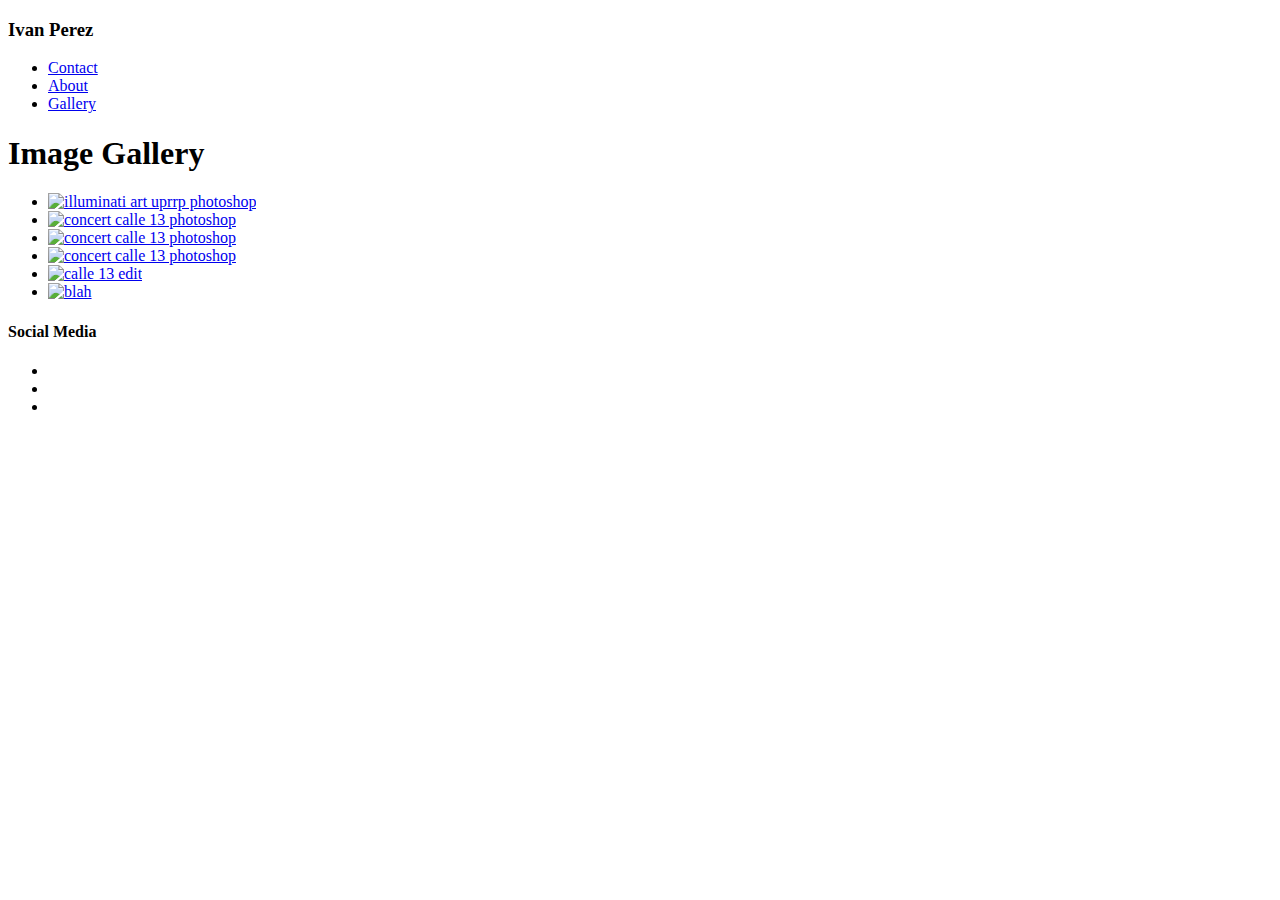
==== html/index.html @ 6ccb08e2 "First commit" ====
<!DOCTYPE html>
<html>
  <head>
    <meta charset="utf-8">
    <title>Ivan Perez | Designer Extraordinaire</title>
  <link rel="stylesheet" href="C:\Users\Alejandro\Desktop\Programming\JavaScript Apps\Ivans Page\css\style.css">
  </head>
  <body>


<header>

    <div id="logo-div">
      <h3 class= "ivanBrand">Ivan Perez</h3>
    </div>
     
       <div id = "nav-sidebar">
         <nav role="navigation">
         <ul id ="nav">

           <li><a href="contact.html">Contact</a></li>
           <li><a href="about.html">About</a></li>
           <li><a href="index.html">Gallery</a></li>
         </ul>
       </nav>
     </div>

</header>

    <div id="imageGallery">
      <h1 id="imageGalleryHeading">Image Gallery</h1>

      <ul id = "imageGallery-ul">
        <li>
          <a href="C:\Users\Alejandro\Desktop\Programming\JavaScript Apps\Ivans Page\images\uprrp illuminati final2.jpg">
            <img src="C:\Users\Alejandro\Desktop\Programming\JavaScript Apps\Ivans Page\images\uprrp illuminati final2.jpg" alt="illuminati art uprrp photoshop" />
          </a>

        </li>
        <li>
          <a href="C:\Users\Alejandro\Desktop\Programming\JavaScript Apps\Ivans Page\images\Q9ibFbA.png">
            <img src="C:\Users\Alejandro\Desktop\Programming\JavaScript Apps\Ivans Page\images\Q9ibFbA.png" alt="concert calle 13 photoshop" />
          </a>
        </li>
        <li>
          <a href="C:\Users\Alejandro\Desktop\Programming\JavaScript Apps\Ivans Page\images\2014-05-24 06.40.51-1 copy.jpg">
            <img src="C:\Users\Alejandro\Desktop\Programming\JavaScript Apps\Ivans Page\images\2014-05-24 06.40.51-1 copy.jpg" alt="concert calle 13 photoshop" />
          </a>

        </li>
        <li>
          <a href="C:\Users\Alejandro\Desktop\Programming\JavaScript Apps\Ivans Page\images\2014-12-06 23.28.01.jpg">
            <img src="C:\Users\Alejandro\Desktop\Programming\JavaScript Apps\Ivans Page\images\2014-12-06 23.28.01.jpg" alt="concert calle 13 photoshop" />
          </a>

        </li>
        <li>
          <a href="C:\Users\Alejandro\Desktop\Programming\JavaScript Apps\Ivans Page\images\Calle13 edit.jpg">
            <img src="C:\Users\Alejandro\Desktop\Programming\JavaScript Apps\Ivans Page\images\Calle13 edit.jpg" alt="calle 13 edit" />
          </a>

          </li>
        <li>
          <a href="C:\Users\Alejandro\Desktop\Programming\JavaScript Apps\Ivans Page\images\uprrp illuminati final2.jpg">
            <img src="C:\Users\Alejandro\Desktop\Programming\JavaScript Apps\Ivans Page\images\uprrp illuminati final2.jpg" alt="blah" />
          </a>

          </li>
      </ul>
    </div>
    <div id = "imageGalleryFooter" >
      <footer >
        <h4 class="_14">Social Media</h4>

								<ul class="social-icons">
									<li><a href="" class="social-icon"> <i class="fa fa-facebook"></i></a></li>
									<li><a href="" class="social-icon"> <i class="fa fa-twitter"></i></a></li>
									<li><a href="" class="social-icon"> <i class="fa fa-google-plus"></i></a></li>
                </ul>
              </footer>
      </div>
      <script src="http://ajax.googleapis.com/ajax/libs/jquery/1.8.2/jquery.min.js"></script>
      <script src ="C:\Users\Alejandro\Desktop\Programming\JavaScript Apps\Ivans Page\js\responsive.js"></script>

    </body>
</html>
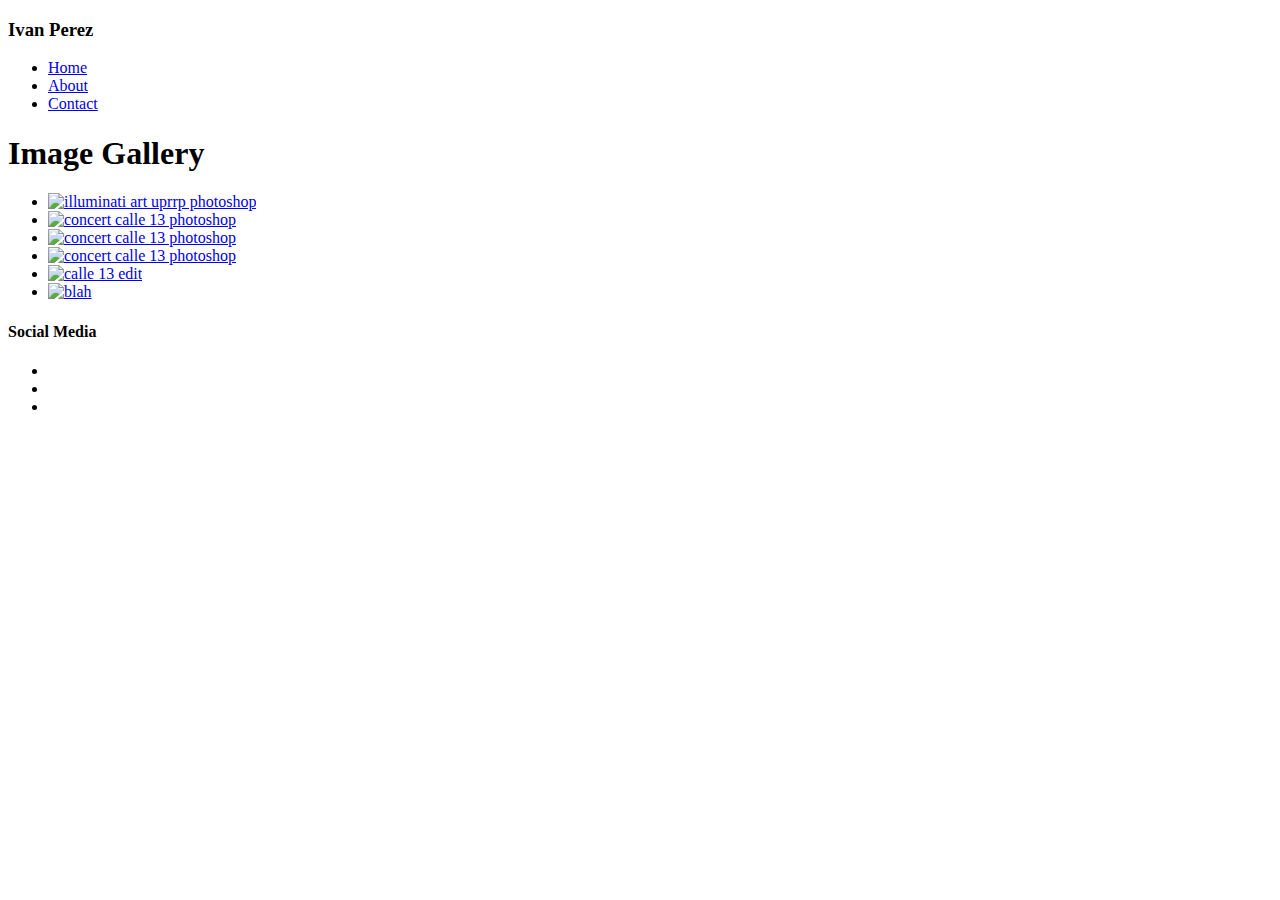
==== commit acffc8f1: "commiting the first changes to the navigation" ====
--- a/html/index.html
+++ b/html/index.html
@@ -7,24 +7,17 @@
   </head>
   <body>
 
-
 <header>
-
-    <div id="logo-div">
-      <h3 class= "ivanBrand">Ivan Perez</h3>
-    </div>
-     
-       <div id = "nav-sidebar">
-         <nav role="navigation">
-         <ul id ="nav">
-
-           <li><a href="contact.html">Contact</a></li>
-           <li><a href="about.html">About</a></li>
-           <li><a href="index.html">Gallery</a></li>
-         </ul>
-       </nav>
-     </div>
-
+  <h3 id = "ivan-logo">Ivan Perez</h3>
+  <nav>
+    <ul>
+      <li><a href="#">Home</a></li>
+      <li><a href="#">About</a></li>
+      <li><a href="#">Contact</a></li>
+    </ul>
+  </nav>
+<section>
+  
 </header>
 
     <div id="imageGallery">
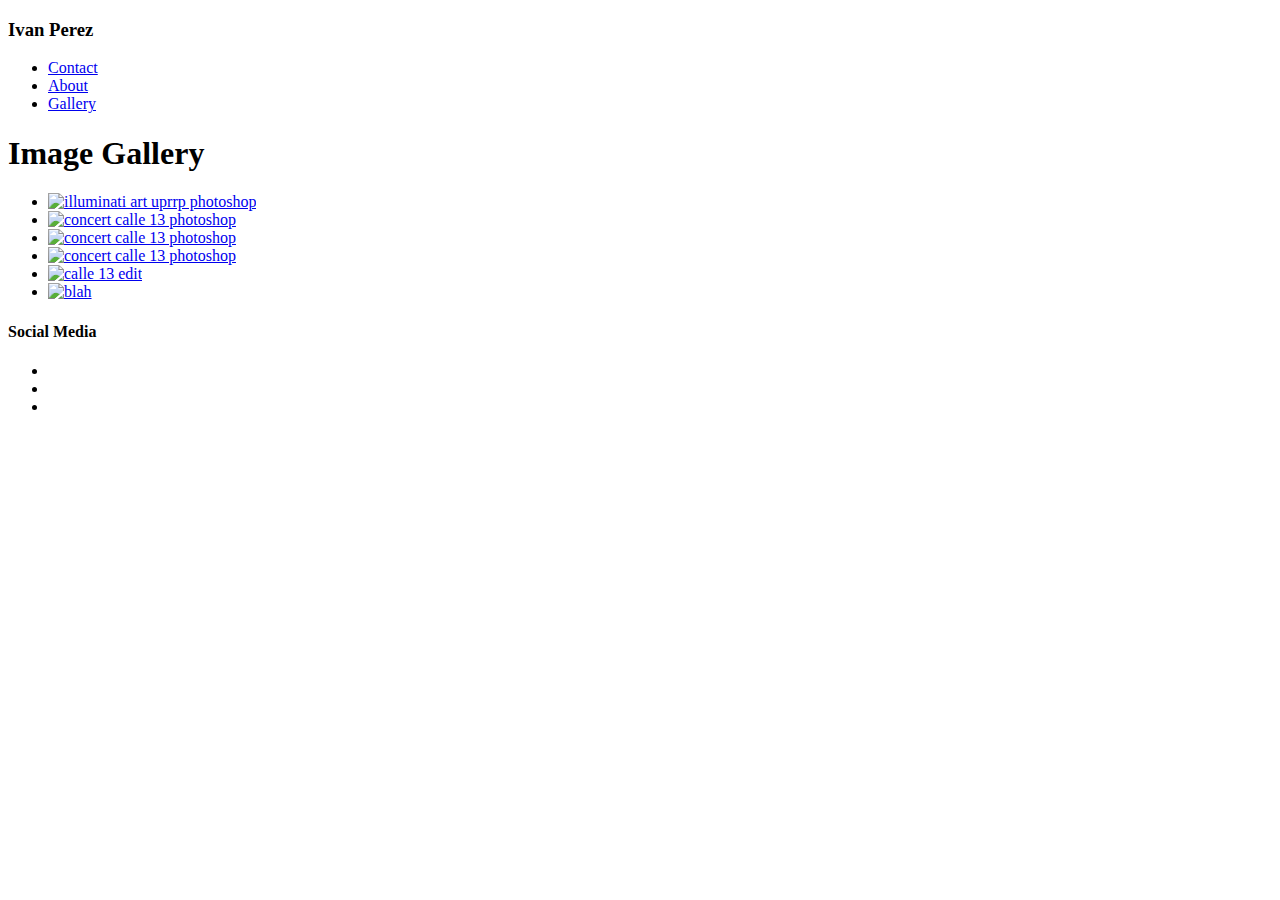
==== commit 77e53e2f: "This is the commit with the navigation completed." ====
--- a/html/index.html
+++ b/html/index.html
@@ -3,21 +3,31 @@
   <head>
     <meta charset="utf-8">
     <title>Ivan Perez | Designer Extraordinaire</title>
+    <link href='https://fonts.googleapis.com/css?family=Great+Vibes' rel='stylesheet' type='text/css'>
+      <link rel="stylesheet" href="C:\Users\Alejandro\Desktop\SlickNav-master\dist\slicknav.min.css">
   <link rel="stylesheet" href="C:\Users\Alejandro\Desktop\Programming\JavaScript Apps\Ivans Page\css\style.css">
+
   </head>
   <body>
 
+
 <header>
-  <h3 id = "ivan-logo">Ivan Perez</h3>
-  <nav>
-    <ul>
-      <li><a href="#">Home</a></li>
-      <li><a href="#">About</a></li>
-      <li><a href="#">Contact</a></li>
-    </ul>
-  </nav>
-<section>
-  
+
+    <div id="logo-div">
+      <h3 class= "ivanBrand">Ivan Perez</h3>
+    </div>
+
+       <div id = "nav-sidebar">
+         <nav role="navigation">
+         <ul id ="menu">
+
+           <li><a href="contact.html">Contact</a></li>
+           <li><a href="about.html">About</a></li>
+           <li><a href="index.html">Gallery</a></li>
+         </ul>
+       </nav>
+     </div>
+
 </header>
 
     <div id="imageGallery">
@@ -73,6 +83,9 @@
               </footer>
       </div>
       <script src="http://ajax.googleapis.com/ajax/libs/jquery/1.8.2/jquery.min.js"></script>
+
+      <script src="C:\Users\Alejandro\Desktop\SlickNav-master\dist\jquery.slicknav.min.js"></script>
+
       <script src ="C:\Users\Alejandro\Desktop\Programming\JavaScript Apps\Ivans Page\js\responsive.js"></script>
 
     </body>
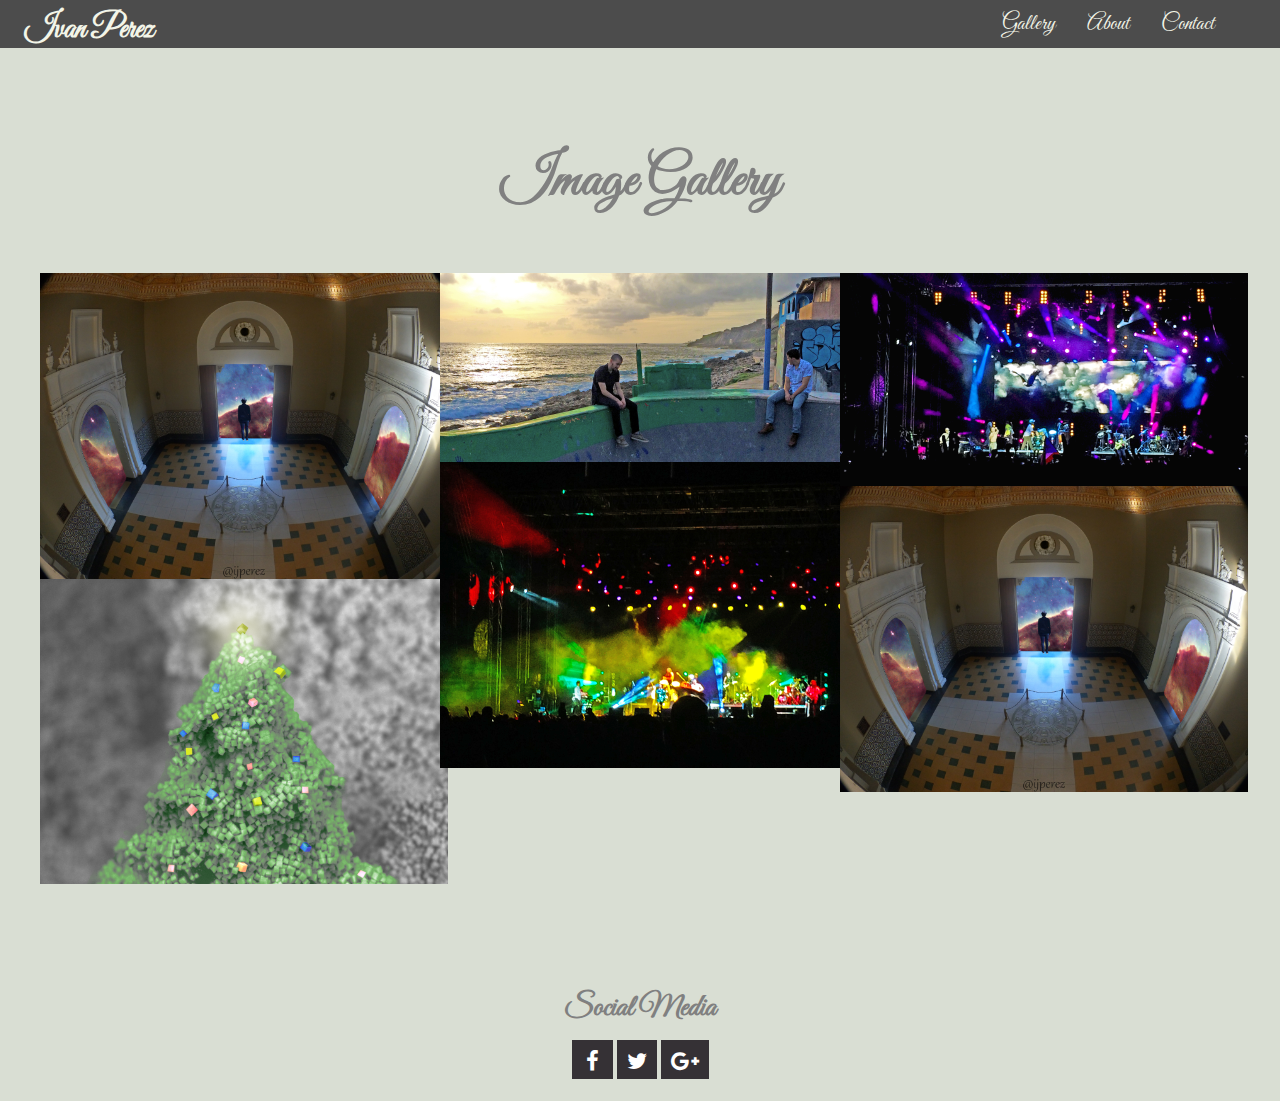
==== commit b7918c99: "Corrected file paths." ====
--- a/html/index.html
+++ b/html/index.html
@@ -4,89 +4,95 @@
     <meta charset="utf-8">
     <title>Ivan Perez | Designer Extraordinaire</title>
     <link href='https://fonts.googleapis.com/css?family=Great+Vibes' rel='stylesheet' type='text/css'>
-      <link rel="stylesheet" href="C:\Users\Alejandro\Desktop\SlickNav-master\dist\slicknav.min.css">
-  <link rel="stylesheet" href="C:\Users\Alejandro\Desktop\Programming\JavaScript Apps\Ivans Page\css\style.css">
+      <link rel="stylesheet" href="..\Programming Plugins\SlickNav-master\dist\slicknav.min.css">
+      <link rel="stylesheet" href="..\Programming Plugins\lightbox2-master\dist\css\lightbox.min.css">
+  <link rel="stylesheet" href="..\css\style.css">
 
   </head>
   <body>
+    <div id="wrapper">
+      <header>
+
+          <div id="logo-div">
+            <h3 class= "ivanBrand">Ivan Perez</h3>
+          </div>
+
+             <div id = "nav-sidebar">
+               <nav role="navigation">
+               <ul id ="menu">
+
+                 <li><a href="contact.html">Contact</a></li>
+                 <li><a href="about.html">About</a></li>
+                 <li><a href="index.html">Gallery</a></li>
+               </ul>
+             </nav>
+           </div>
+
+      </header>
+
+          <div id="imageGallery">
+            <h1 id="imageGalleryHeading">Image Gallery</h1>
+
+            <ul id = "imageGallery-ul">
+              <li>
+                <a href="..\images\uprrp illuminati final2.jpg" class="lightbox-trigger" data-lightbox="roadtrip">
+                  <img src="..\images\uprrp illuminati final2.jpg" alt="concert calle 13 photoshop" />
+                </a>
+              </li>
+              <li>
+                <a href="..\images\Q9ibFbA.png" class="lightbox-trigger" data-lightbox="roadtrip">
+                  <img src="..\images\Q9ibFbA.png" alt="illuminati art uprrp photoshop" />
+                </a>
+
+              </li>
+              <li>
+                <a href="..\images\2014-05-24 06.40.51-1 copy.jpg" class="lightbox-trigger" data-lightbox="roadtrip">
+                  <img src="..\images\2014-05-24 06.40.51-1 copy.jpg" alt="concert calle 13 photoshop" />
+                </a>
+
+              </li>
+              <li>
+                <a href="..\images\2014-12-06 23.28.01.jpg" class="lightbox-trigger" data-lightbox="roadtrip">
+                  <img src="..\images\2014-12-06 23.28.01.jpg" alt="concert calle 13 photoshop" />
+                </a>
+
+              </li>
+              <li>
+                <a href="..\images\Calle13 edit.jpg" class="lightbox-trigger" data-lightbox="roadtrip">
+                  <img src="..\images\Calle13 edit.jpg" alt="calle 13 edit" />
+
+                </a>
+
+                </li>
+              <li>
+                <a href="..\images\uprrp illuminati final2.jpg" class="lightbox-trigger" data-lightbox="roadtrip">
+                  <img src="..\images\uprrp illuminati final2.jpg" alt="blah" />
+                </a>
+
+                </li>
+            </ul>
+          </div>
+          <div id = "imageGalleryFooter" >
+            <footer >
+              <h4 class="_14">Social Media</h4>
+
+      								<ul class="social-icons">
+      									<li><a href="" class="social-icon"> <i class="fa fa-facebook"></i></a></li>
+      									<li><a href="" class="social-icon"> <i class="fa fa-twitter"></i></a></li>
+      									<li><a href="" class="social-icon"> <i class="fa fa-google-plus"></i></a></li>
+                      </ul>
+                    </footer>
+            </div>
+
+    </div>
 
 
-<header>
-
-    <div id="logo-div">
-      <h3 class= "ivanBrand">Ivan Perez</h3>
-    </div>
-
-       <div id = "nav-sidebar">
-         <nav role="navigation">
-         <ul id ="menu">
-
-           <li><a href="contact.html">Contact</a></li>
-           <li><a href="about.html">About</a></li>
-           <li><a href="index.html">Gallery</a></li>
-         </ul>
-       </nav>
-     </div>
-
-</header>
-
-    <div id="imageGallery">
-      <h1 id="imageGalleryHeading">Image Gallery</h1>
-
-      <ul id = "imageGallery-ul">
-        <li>
-          <a href="C:\Users\Alejandro\Desktop\Programming\JavaScript Apps\Ivans Page\images\uprrp illuminati final2.jpg">
-            <img src="C:\Users\Alejandro\Desktop\Programming\JavaScript Apps\Ivans Page\images\uprrp illuminati final2.jpg" alt="illuminati art uprrp photoshop" />
-          </a>
-
-        </li>
-        <li>
-          <a href="C:\Users\Alejandro\Desktop\Programming\JavaScript Apps\Ivans Page\images\Q9ibFbA.png">
-            <img src="C:\Users\Alejandro\Desktop\Programming\JavaScript Apps\Ivans Page\images\Q9ibFbA.png" alt="concert calle 13 photoshop" />
-          </a>
-        </li>
-        <li>
-          <a href="C:\Users\Alejandro\Desktop\Programming\JavaScript Apps\Ivans Page\images\2014-05-24 06.40.51-1 copy.jpg">
-            <img src="C:\Users\Alejandro\Desktop\Programming\JavaScript Apps\Ivans Page\images\2014-05-24 06.40.51-1 copy.jpg" alt="concert calle 13 photoshop" />
-          </a>
-
-        </li>
-        <li>
-          <a href="C:\Users\Alejandro\Desktop\Programming\JavaScript Apps\Ivans Page\images\2014-12-06 23.28.01.jpg">
-            <img src="C:\Users\Alejandro\Desktop\Programming\JavaScript Apps\Ivans Page\images\2014-12-06 23.28.01.jpg" alt="concert calle 13 photoshop" />
-          </a>
-
-        </li>
-        <li>
-          <a href="C:\Users\Alejandro\Desktop\Programming\JavaScript Apps\Ivans Page\images\Calle13 edit.jpg">
-            <img src="C:\Users\Alejandro\Desktop\Programming\JavaScript Apps\Ivans Page\images\Calle13 edit.jpg" alt="calle 13 edit" />
-          </a>
-
-          </li>
-        <li>
-          <a href="C:\Users\Alejandro\Desktop\Programming\JavaScript Apps\Ivans Page\images\uprrp illuminati final2.jpg">
-            <img src="C:\Users\Alejandro\Desktop\Programming\JavaScript Apps\Ivans Page\images\uprrp illuminati final2.jpg" alt="blah" />
-          </a>
-
-          </li>
-      </ul>
-    </div>
-    <div id = "imageGalleryFooter" >
-      <footer >
-        <h4 class="_14">Social Media</h4>
-
-								<ul class="social-icons">
-									<li><a href="" class="social-icon"> <i class="fa fa-facebook"></i></a></li>
-									<li><a href="" class="social-icon"> <i class="fa fa-twitter"></i></a></li>
-									<li><a href="" class="social-icon"> <i class="fa fa-google-plus"></i></a></li>
-                </ul>
-              </footer>
-      </div>
       <script src="http://ajax.googleapis.com/ajax/libs/jquery/1.8.2/jquery.min.js"></script>
 
-      <script src="C:\Users\Alejandro\Desktop\SlickNav-master\dist\jquery.slicknav.min.js"></script>
+      <script src="..\Programming Plugins\SlickNav-master\dist\jquery.slicknav.min.js"></script>
+      <script src="..\Programming Plugins\lightbox2-master\dist\js\lightbox.min.js"></script>
 
-      <script src ="C:\Users\Alejandro\Desktop\Programming\JavaScript Apps\Ivans Page\js\responsive.js"></script>
+      <script src ="..\js\responsive.js"></script>
 
     </body>
 </html>
